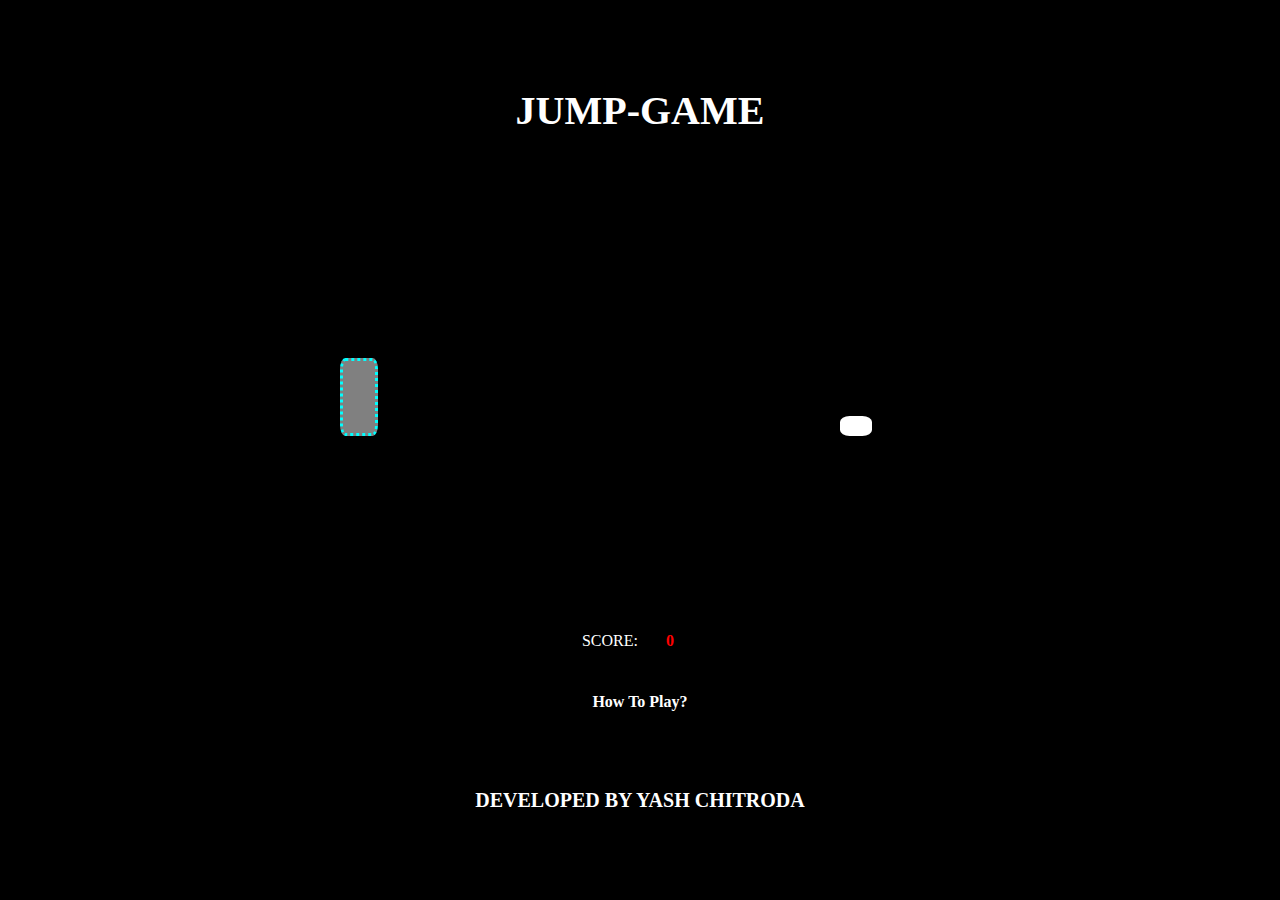
==== index1.html @ 783d60ef "Add files via upload" ====
<!DOCTYPE html>
<html lang="en" onclick="jump()">
<head>
    <title>Jump Game</title>
    <link rel="stylesheet" href="external2.css">
</head>
<body>
	<h1 align="center" style="padding: 5%; font-size: 40px;">JUMP-GAME</h1>
    <div class="game">
        <div id="character"></div>
        <div id="block"></div>
    </div>
    <p>SCORE: <b><span id="score" style="color: red;"></span></p>
</body>
<p><a href="index.html" class="i" style="text-decoration: none;">How To Play?</a></p>
<script src="logic.js"></script><br><br><br>
<footer style="text-align: center;font-size: 20px; ">DEVELOPED BY YASH CHITRODA</footer>
</html>
---- external2.css ----
*{
    padding: 1%;
    margin: 0;
    overflow-x: hidden;
    background-color: black;
    color: white;
}
.game{
    width: 600px;
    height: 400px;
    margin: auto;
    background-position: fixed;
    
}
#character{
    border-color: cyan;
    border-style: dotted;
    width: 20px;
    height: 60px;
    background-color: grey;
    position:relative;
    top: 150px;
    border-radius: 14%;
}
.animate{
    animation: jump 0.3s linear;
}
#block{
    background-color: white;
    width: 20px;
    height: 8px;
    position: relative;
    top: 130px;
    left: 500px;
    animation: block 1.3s infinite linear;
    border-radius: 30%;
}
@keyframes block{
    0%{left: 500px}
    100%{left: -20px}
}

/*jump animation*/
@keyframes jump{
    0%{top: 160px;}
    30%{top: 100px;}
    70%{top: 100px;}
    100%{top: 160px;}
}
p{
    text-align: center;
}
.i:hover{
    color: yellow;
    font-size: 20px;
    text-decoration: underline;
}
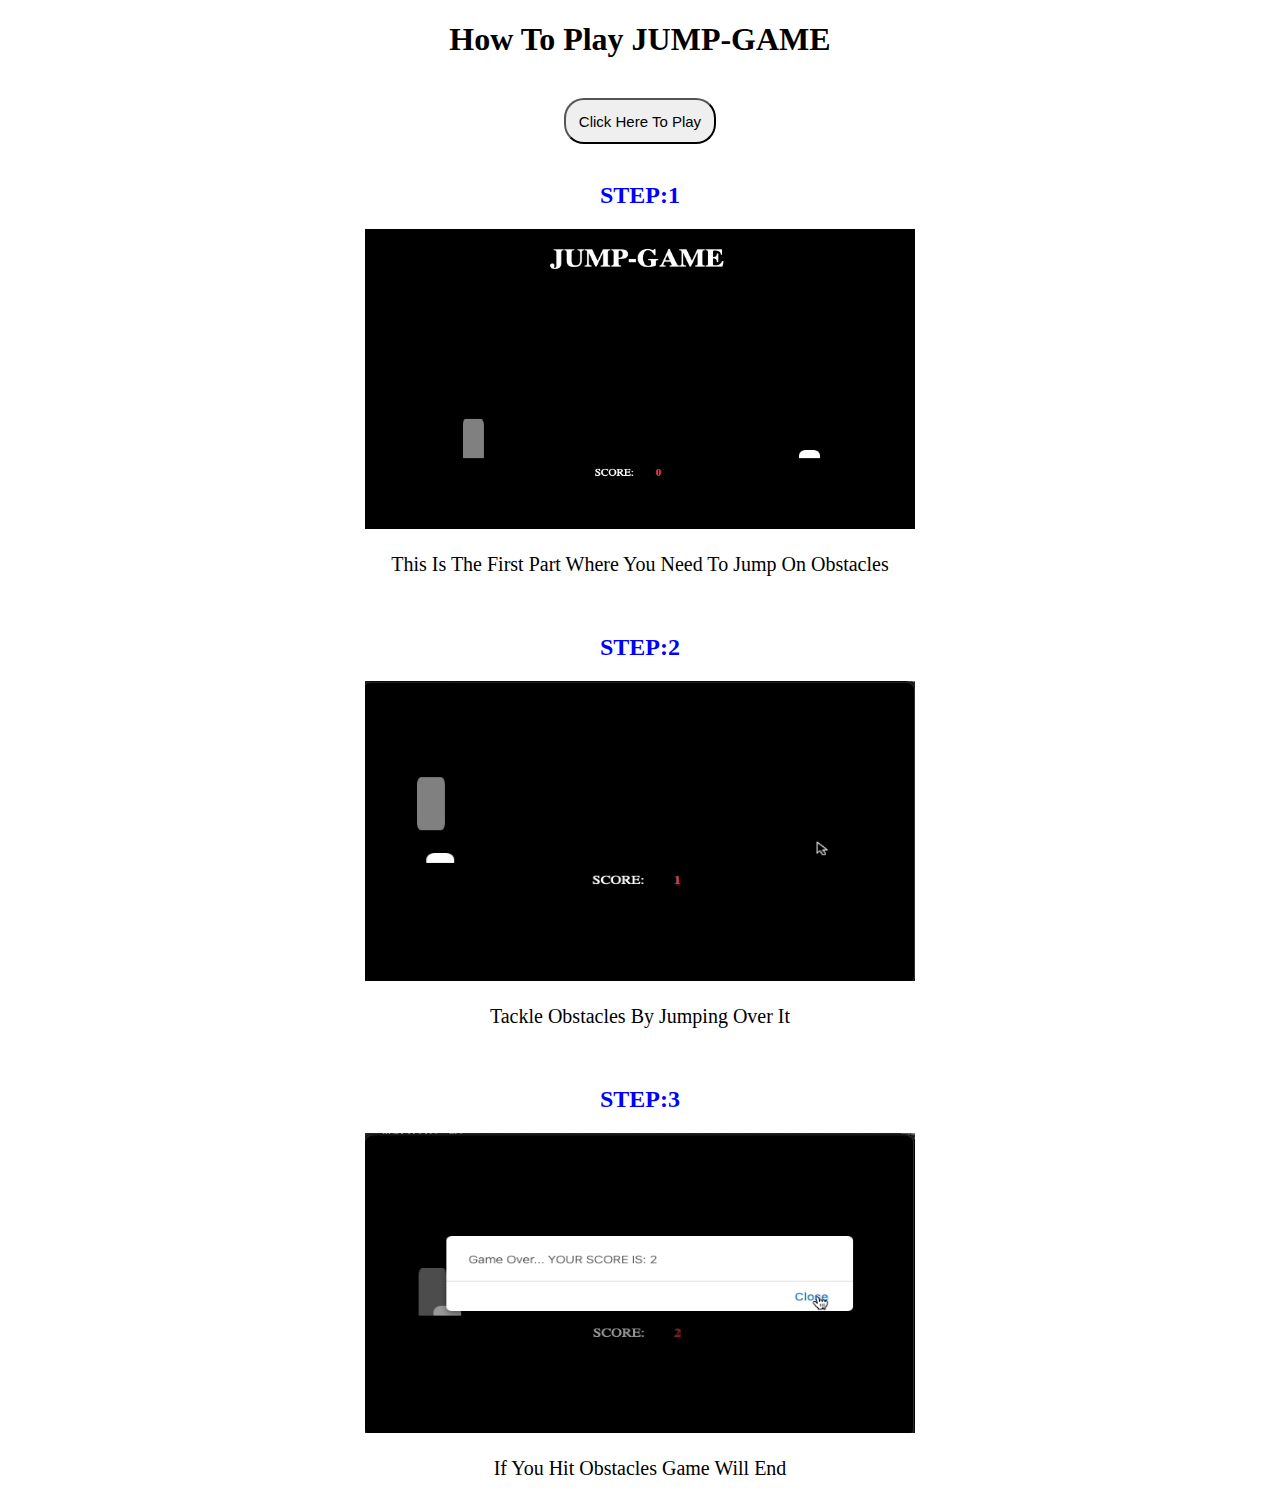
==== commit 2c0d0c86: "Add files via upload" ====
--- a/index1.html
+++ b/index1.html
@@ -1,18 +1,20 @@
 <!DOCTYPE html>
-<html lang="en" onclick="jump()">
+<html>
 <head>
-    <title>Jump Game</title>
-    <link rel="stylesheet" href="external2.css">
+	<style>*{text-transform: capitalize;}</style>
+	<title>STEPS</title>
 </head>
 <body>
-	<h1 align="center" style="padding: 5%; font-size: 40px;">JUMP-GAME</h1>
-    <div class="game">
-        <div id="character"></div>
-        <div id="block"></div>
-    </div>
-    <p>SCORE: <b><span id="score" style="color: red;"></span></p>
-</body>
-<p><a href="index.html" class="i" style="text-decoration: none;">How To Play?</a></p>
-<script src="logic.js"></script><br><br><br>
-<footer style="text-align: center;font-size: 20px; ">DEVELOPED BY YASH CHITRODA</footer>
-</html>+<h1 align="center">how to play JUMP-GAME</h1><br>
+<div align="center"><button onclick="document.location='index2.html'"class="button" style="padding: 1%; border-radius: 20px; font-size: 15px;">click here to play</button><div><br>
+<div align="center">
+<h2 style="color: blue;">STEP:1</h2>
+<img src="images/step 1.png" width="550" height="300">
+<p style="font-size: 20px;">this is the first part where you need to jump on obstacles</p><br>
+<h2 style="color: blue;">STEP:2</h2>
+<img src="images/step 2.png" width="550" height="300">
+<p style="font-size: 20px;">tackle obstacles by jumping over it</p><br>
+<h2 style="color: blue;">STEP:3</h2>
+<img src="images/step 3.png" width="550" height="300">
+<p style="font-size: 20px;">if you hit obstacles game will end</p>
+</div></body></html>